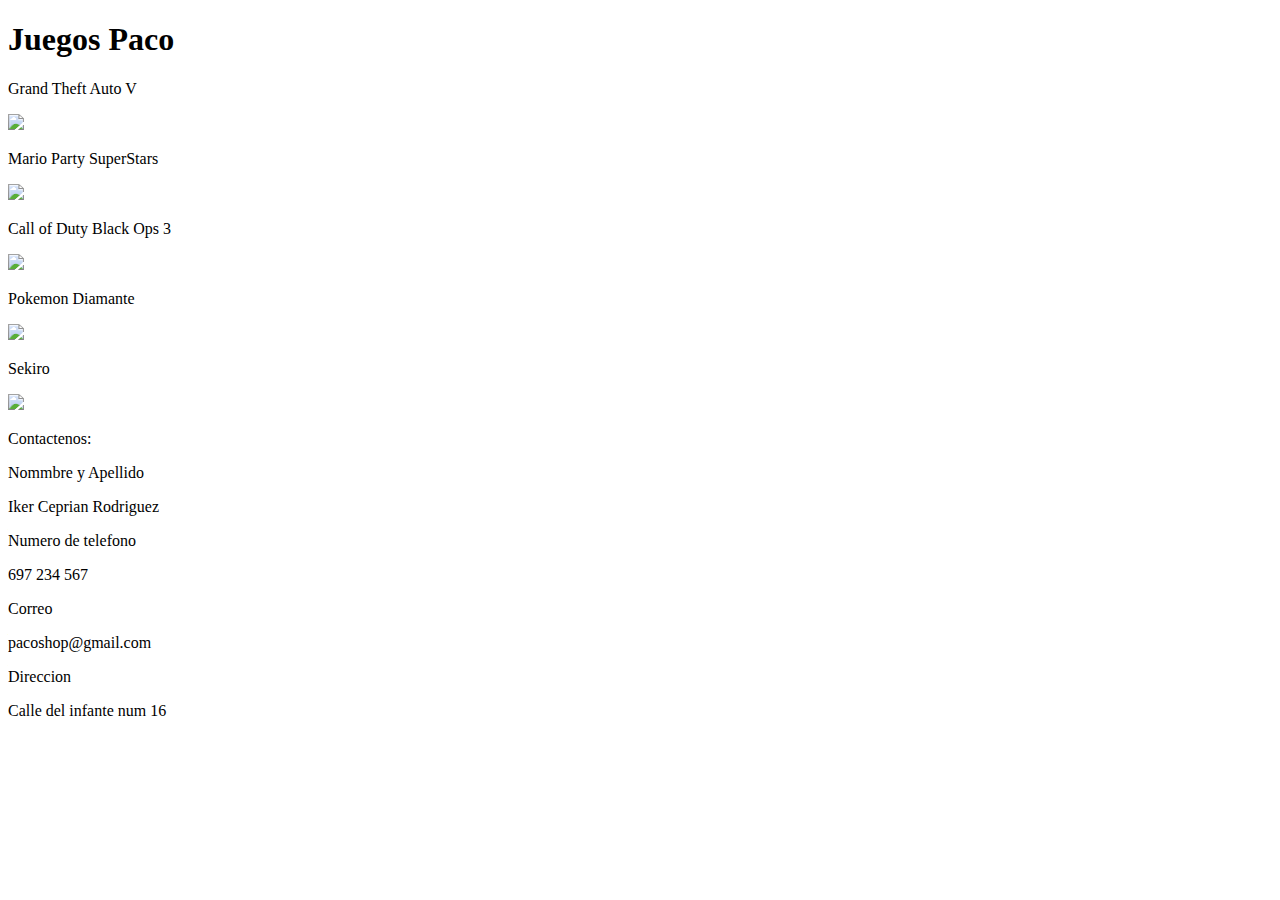
==== index.html @ fb1a203c "Update index.html" ====
<!DOCTYPE html>
<html lang="en">
<head>
    <meta charset="UTF-8">
    <meta http-equiv="X-UA-Compatible" content="IE=edge">
    <meta name="viewport" content="width=device-width, initial-scale=1.0">
    <link rel="stylesheet" type="text/css" href="CSS/style.index.css">
    <link rel="stylesheet" type="text/css" href="CSS/style.videojocs.css">
    <title>Juegos Paco</title>
</head>
<body>
    <div>
        <h1>Juegos Paco</h1>
    </div>
    <div class="row">
        <div class="col-33">
            <div>
                <p class="textoBlanco">Grand Theft Auto V</p>
            </div>
            <div>
                <a href="view/GrandTheftAutoV.html"><img id="tamaño-img" src="img/GTA5.jpg"></a>
            </div>
        </div>
        <div class="col-33">
            <div>
                <p class="textoBlanco">Mario Party SuperStars</p>
            </div>
            <div>
                <a href="view/MarioParty.html"><img id="tamaño-img" src="img/MarioPartySuperStars.jpg"></a>
            </div>
        </div>
        <div class="col-33">
            <div>
               <p class="textoBlanco">Call of Duty Black Ops 3</p>
            </div>
            <div>
                <a href="view/CallOfDutyBO3.html"><img id="tamaño-img" src="img/CallOfDuty.jpg"></a>
            </div>
        </div>
    </div>
    <div class="row">
        <div class="col-50">
            <div>
                <p class="textoBlanco">Pokemon Diamante</p>
            </div>
            <div>
                <a href="view/PokemonDiamante.html"><img id="tamaño-img" src="img/Pokemon.jpg"></a>
            </div>
        </div>
        <div class="col-50">
            <div>
                <p class="textoBlanco">Sekiro</p>
            </div>
            <div>
                <a href="view/"><img id="tamaño-img" src="img/Sekiro.jpg"></a>
            </div>
        </div>
    </div>
    <div class="row fondoNegro">
		<div>
			<p class="Texto4">Contactenos:</p>
		</div>
	</div>
	<div class="row fondoNegro">
		<div class="col-25">
			<p class="Texto5 Texto5bold">Nommbre y Apellido</p>
            <p class="Texto5">Iker Ceprian Rodriguez</p>
		</div>
		<div class="col-25">
			<p class="Texto5 Texto5bold">Numero de telefono</p>
            <p class="Texto5">697 234 567</p>
		</div>
		<div class="col-25">
			<p class="Texto5 Texto5bold">Correo</p>
            <p class="Texto5">pacoshop@gmail.com</p>
		</div>
        <div class="col-25">
			<p class="Texto5 Texto5bold">Direccion</p>
            <p class="Texto5">Calle del infante num 16</p>
		</div>
	</div>
</body>
</html>
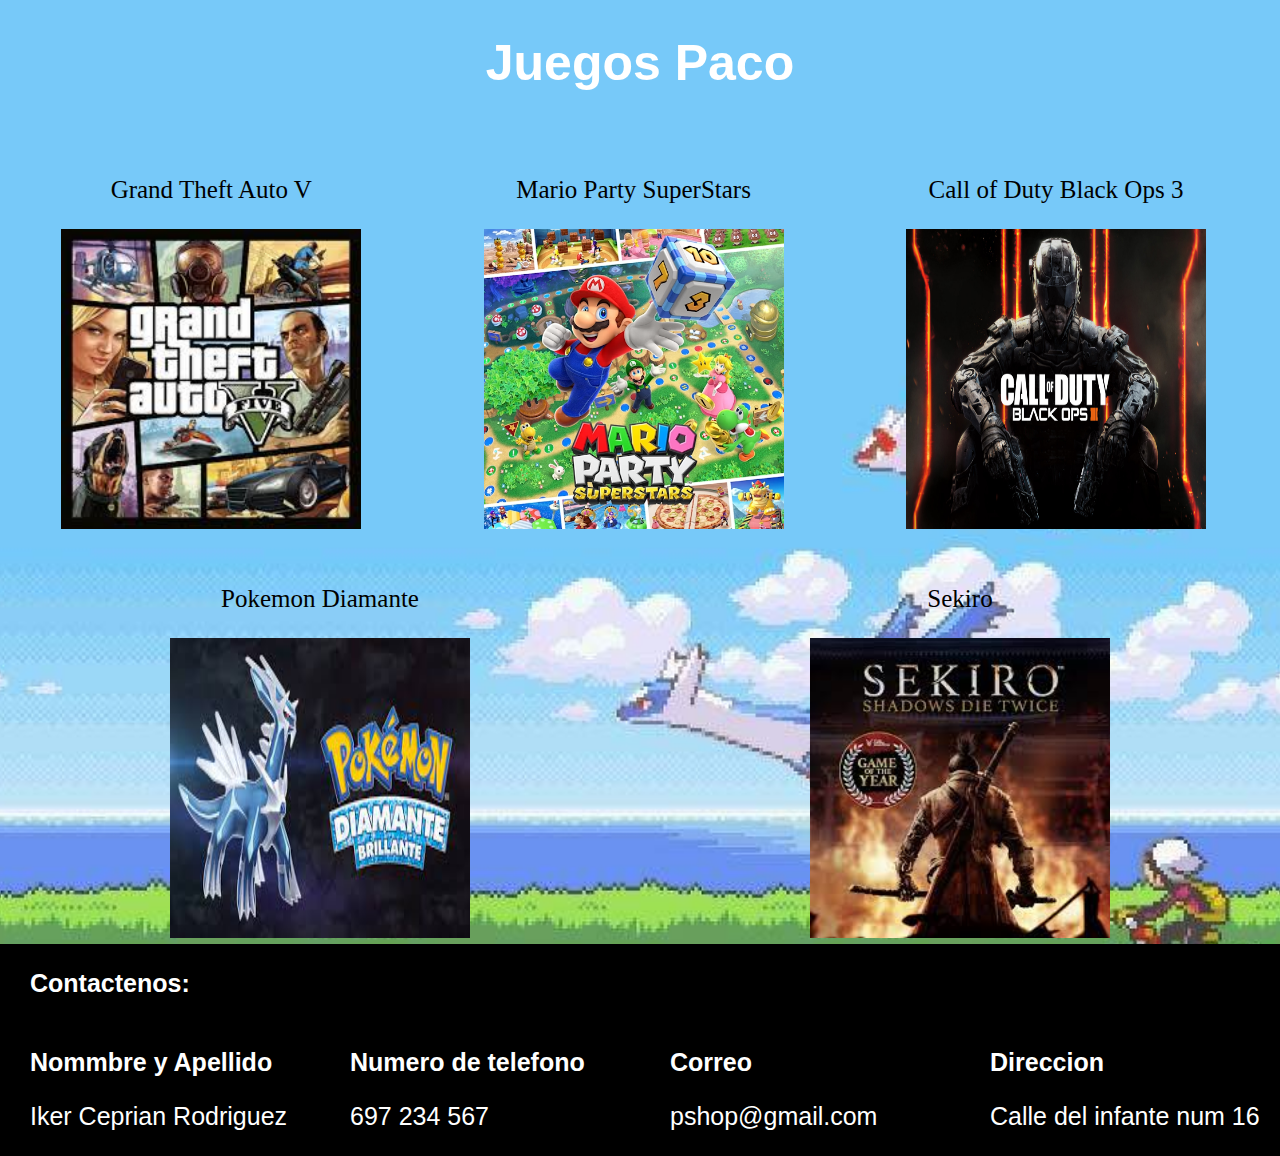
==== commit 3452453e: "todo" ====
--- a/index.html
+++ b/index.html
@@ -6,11 +6,14 @@
     <meta name="viewport" content="width=device-width, initial-scale=1.0">
     <link rel="stylesheet" type="text/css" href="CSS/style.index.css">
     <link rel="stylesheet" type="text/css" href="CSS/style.videojocs.css">
-    <title>Juegos Paco</title>
+    <title>Top 5 videojuegos</title>
+    <link rel="icon" href="img/icono.png" type="image/x-icon">
+
 </head>
-<body>
+<body class="estilo1">
     <div>
-        <h1>Juegos Paco</h1>
+        <h1 class="textoCentrado">Juegos Paco</h1>
+        <p></p>
     </div>
     <div class="row">
         <div class="col-33">
@@ -52,7 +55,7 @@
                 <p class="textoBlanco">Sekiro</p>
             </div>
             <div>
-                <a href="view/"><img id="tamaño-img" src="img/Sekiro.jpg"></a>
+                <a href="view/Sekiro.html"><img id="tamaño-img" src="img/Sekiro.jpg"></a>
             </div>
         </div>
     </div>
@@ -72,7 +75,7 @@
 		</div>
 		<div class="col-25">
 			<p class="Texto5 Texto5bold">Correo</p>
-            <p class="Texto5">pacoshop@gmail.com</p>
+            <p class="Texto5">pshop@gmail.com</p>
 		</div>
         <div class="col-25">
 			<p class="Texto5 Texto5bold">Direccion</p>
--- a/CSS/style.index.css
+++ b/CSS/style.index.css
@@ -0,0 +1,83 @@
+*{
+    box-sizing: border-box;
+}
+.estilo1{
+    margin: 0;
+    background-image: url(../img/fondo.jpg);
+    background-size: cover;
+    background-position: center;
+    background-repeat: no-repeat;
+    width: 100%;
+    font-size: 25px;
+}
+.row{
+    display: flex;
+    flex-wrap: wrap;
+}
+.col-33{
+    width: 33%;
+    float: left;
+    padding: 2%;
+    text-align: center;
+}
+.col-50{
+    width: 50%;
+    float: left;
+    text-align: center;
+}
+.col-25{
+    width: 25%;
+}
+#tamaño-img{
+    width: 300px;
+    height: 300px;
+}
+.textoCentrado{
+    text-align: center;
+    color: white;
+    font-size: 50px;
+}
+.Titulo{
+    text-align: center;
+}
+.fondoNegro{
+    background-color: black;
+}
+.imagenfondo{
+    height: 100vh;
+}
+.Texto4{
+    color: white;
+    font-weight: bold;
+    font-size: 25px;
+    margin-left: 30px;
+    font-family: 'Lato', sans-serif;
+}
+.Texto5{
+    color: white;
+    margin-left: 30px;
+    font-family: 'Lato', sans-serif;
+}
+.Texto5bold{
+    font-weight: bold;
+}
+.col-502{
+    width: 50%;
+    text-align: center;
+    float: left;
+    padding: 5%;
+}
+@media only screen and (max-width:600px){
+    .col-502{
+        width: 100%;
+    }
+    .col-50{
+        width: 100%;
+    }
+    .col-33{
+        width: 100%;
+    }
+    .col-25{
+        width: 50%;
+    }
+}--- a/CSS/style.videojocs.css
+++ b/CSS/style.videojocs.css
@@ -0,0 +1,39 @@
+.textoDerecha{
+    margin-left: 7%;
+    margin-right: 10%;
+    text-align: center;
+    font-size: 22px;
+    font-family: 'Courier Prime', monospace;
+}
+.fondoBO3{
+    background-color: darkorange;
+}
+h1{
+    font-family: 'Nunito', sans-serif;
+    text-align: center;
+    color: white;
+}
+.fondograndtheftautoV{
+    background-color: rgb(171, 112, 12);
+}
+.fondosekiro{
+    background-color: crimson;
+}
+#imagensekiro{
+    height: 350px;
+    width: 350px;
+} 
+.fondomarioparty{
+    background-color: rgb(7, 124, 241);
+}
+.fondopokemon{
+    background-color: rgba(0, 0, 255, 0.418);
+}
+button {
+    background-color: rgb(66, 66, 66);
+    color: white;
+    padding: 10px 20px;
+    border: none;
+    border-radius: 4px;
+    cursor: pointer;
+  }  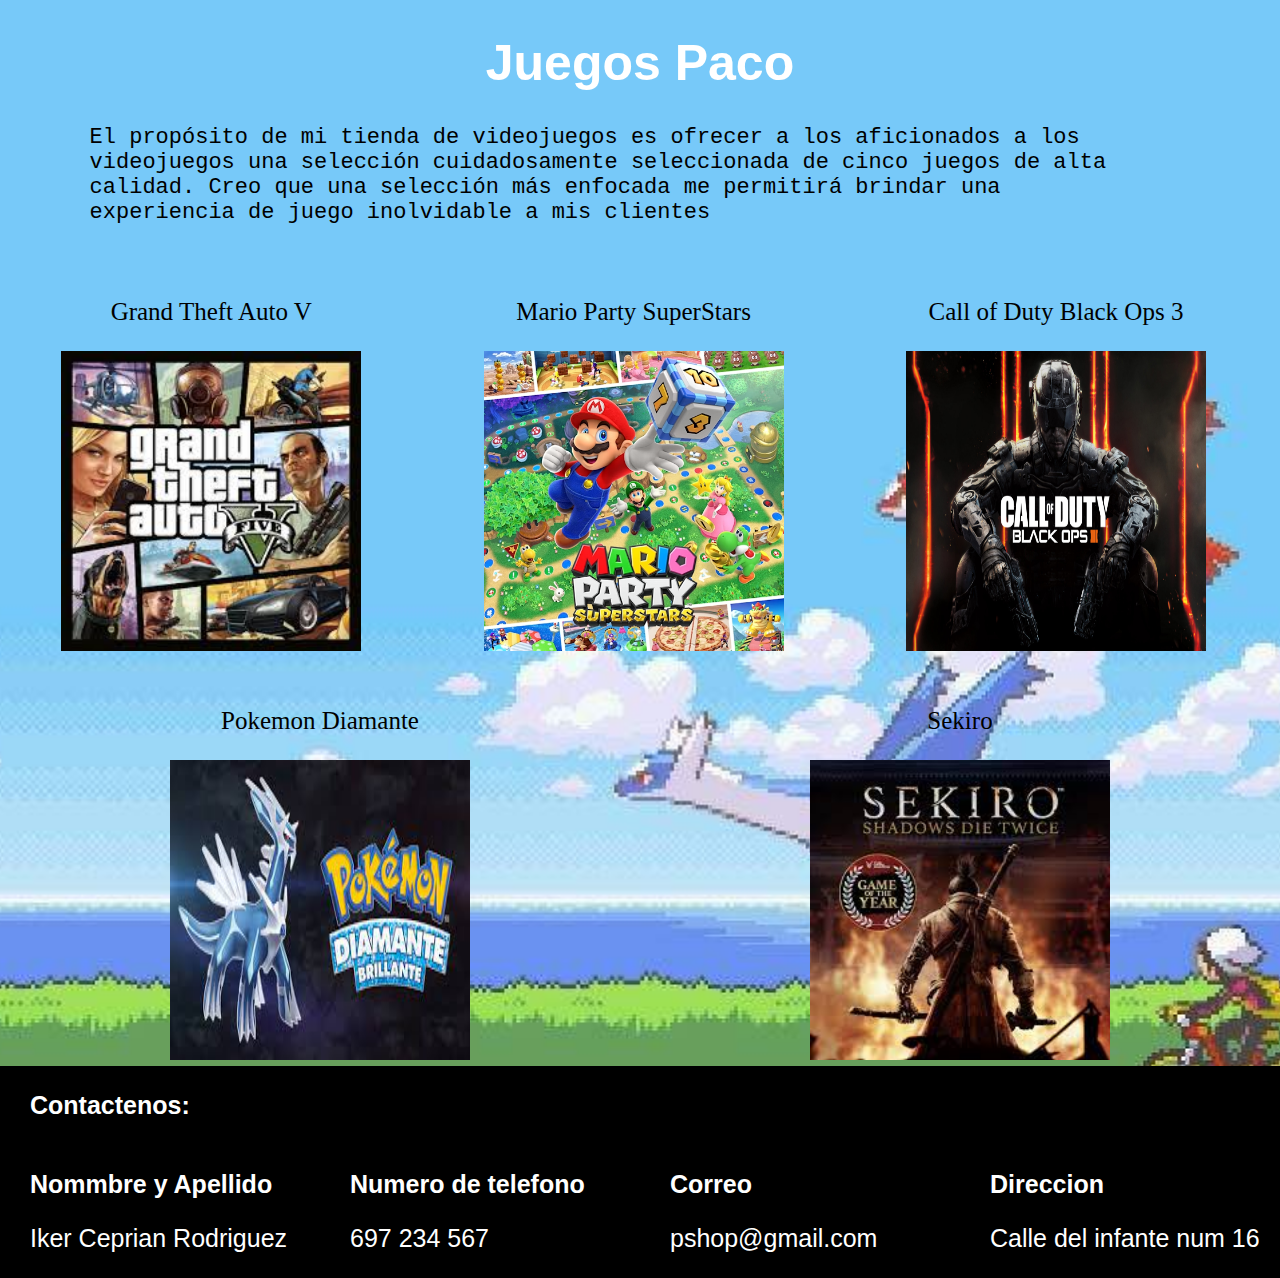
==== commit 811e7f6e: "Update index.html" ====
--- a/index.html
+++ b/index.html
@@ -13,7 +13,7 @@
 <body class="estilo1">
     <div>
         <h1 class="textoCentrado">Juegos Paco</h1>
-        <p></p>
+        <p class="textoDerecha">El propósito de mi tienda de videojuegos es ofrecer a los aficionados a los videojuegos una selección cuidadosamente seleccionada de cinco juegos de alta calidad. Creo que una selección más enfocada me permitirá brindar una experiencia de juego inolvidable a mis clientes</p>
     </div>
     <div class="row">
         <div class="col-33">
--- a/CSS/style.videojocs.css
+++ b/CSS/style.videojocs.css
@@ -1,6 +1,7 @@
 .textoDerecha{
     margin-left: 7%;
     margin-right: 10%;
+<<<<<<< HEAD
     text-align: center;
     font-size: 22px;
     font-family: 'Courier Prime', monospace;
@@ -36,4 +37,9 @@
     border: none;
     border-radius: 4px;
     cursor: pointer;
-  }  +  }  
+=======
+    font-size: 22px;
+    font-family: 'Courier Prime', monospace;
+}
+>>>>>>> 50a1e2ec1ef8f242af08de5037c08e0ab7908415
